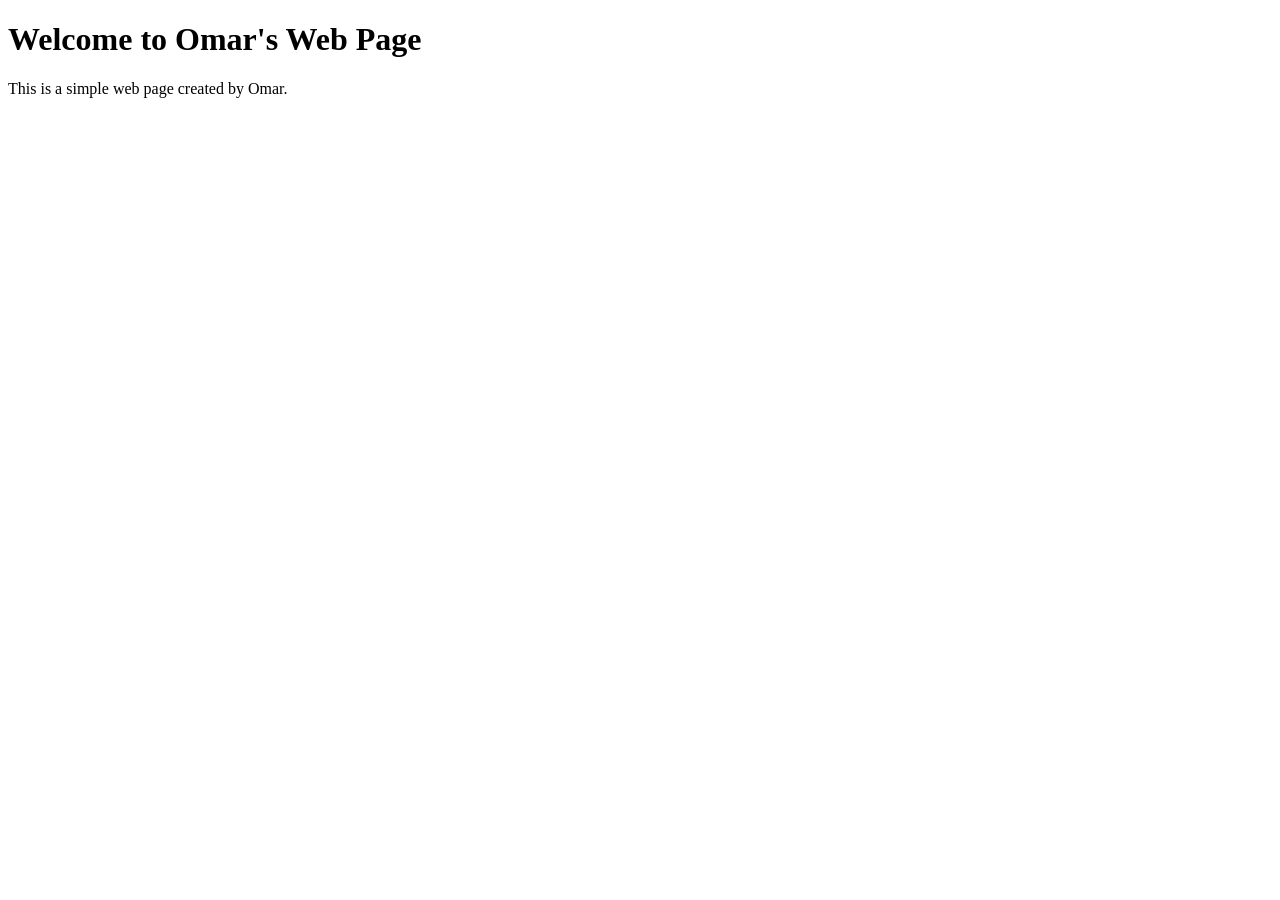
==== Omar_Mo/index.html @ 36f88cdb "Omar Done! with Dir and html and css files" ====
<!DOCTYPE html>
<html lang="en">
<head>
    <meta charset="UTF-8">
    <meta name="viewport" content="width=device-width, initial-scale=1.0">
    <link rel="stylesheet" href="styles.css">
    <title>Omar Web Page</title>
</head>
<body>
    <h1>Welcome to Omar's Web Page</h1>
    <p>This is a simple web page created by Omar.</p>
</body>
</html>
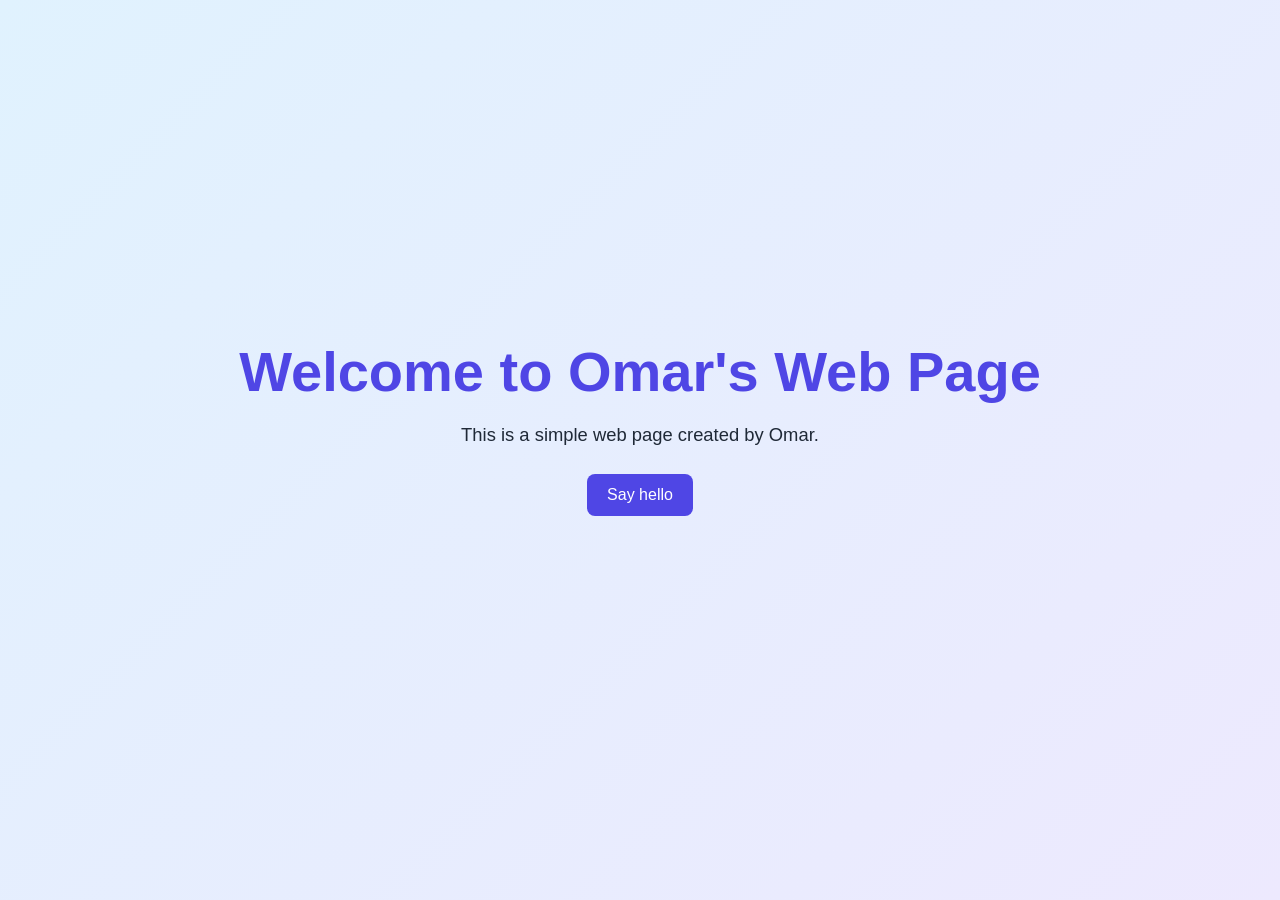
==== commit 47218ab1: "Stop tracking .github" ====
--- a/Omar_Mo/index.html
+++ b/Omar_Mo/index.html
@@ -3,11 +3,14 @@
 <head>
     <meta charset="UTF-8">
     <meta name="viewport" content="width=device-width, initial-scale=1.0">
-    <link rel="stylesheet" href="styles.css">
+    <link rel="stylesheet" href="style.css">
     <title>Omar Web Page</title>
 </head>
 <body>
     <h1>Welcome to Omar's Web Page</h1>
     <p>This is a simple web page created by Omar.</p>
+    <button id="welcomeButton" type="button">Say hello</button>
+    <p id="message" aria-live="polite"></p>
+    <script src="main.js" defer></script>
 </body>
 </html>
--- a/Omar_Mo/style.css
+++ b/Omar_Mo/style.css
@@ -0,0 +1,48 @@
+body {
+	margin: 0;
+	min-height: 100vh;
+	display: flex;
+	flex-direction: column;
+	align-items: center;
+	justify-content: center;
+	padding: 2rem;
+	box-sizing: border-box;
+	font-family: Arial, sans-serif;
+	color: #1f2937;
+	text-align: center;
+	background: linear-gradient(135deg, #e0f2fe, #ede9fe);
+}
+
+h1 {
+	margin: 0 0 1rem;
+	color: #4f46e5;
+	font-size: clamp(2rem, 5vw, 3.5rem);
+}
+
+p {
+	margin: 0;
+	max-width: 40rem;
+	font-size: 1.15rem;
+	line-height: 1.6;
+}
+
+button {
+	margin-top: 1.5rem;
+	padding: 0.75rem 1.25rem;
+	border: 0;
+	border-radius: 0.5rem;
+	color: #ffffff;
+	background: #4f46e5;
+	font: inherit;
+	cursor: pointer;
+}
+
+button:hover {
+	background: #4338ca;
+}
+
+#message {
+	min-height: 1.6em;
+	margin-top: 1rem;
+	color: #3730a3;
+}
